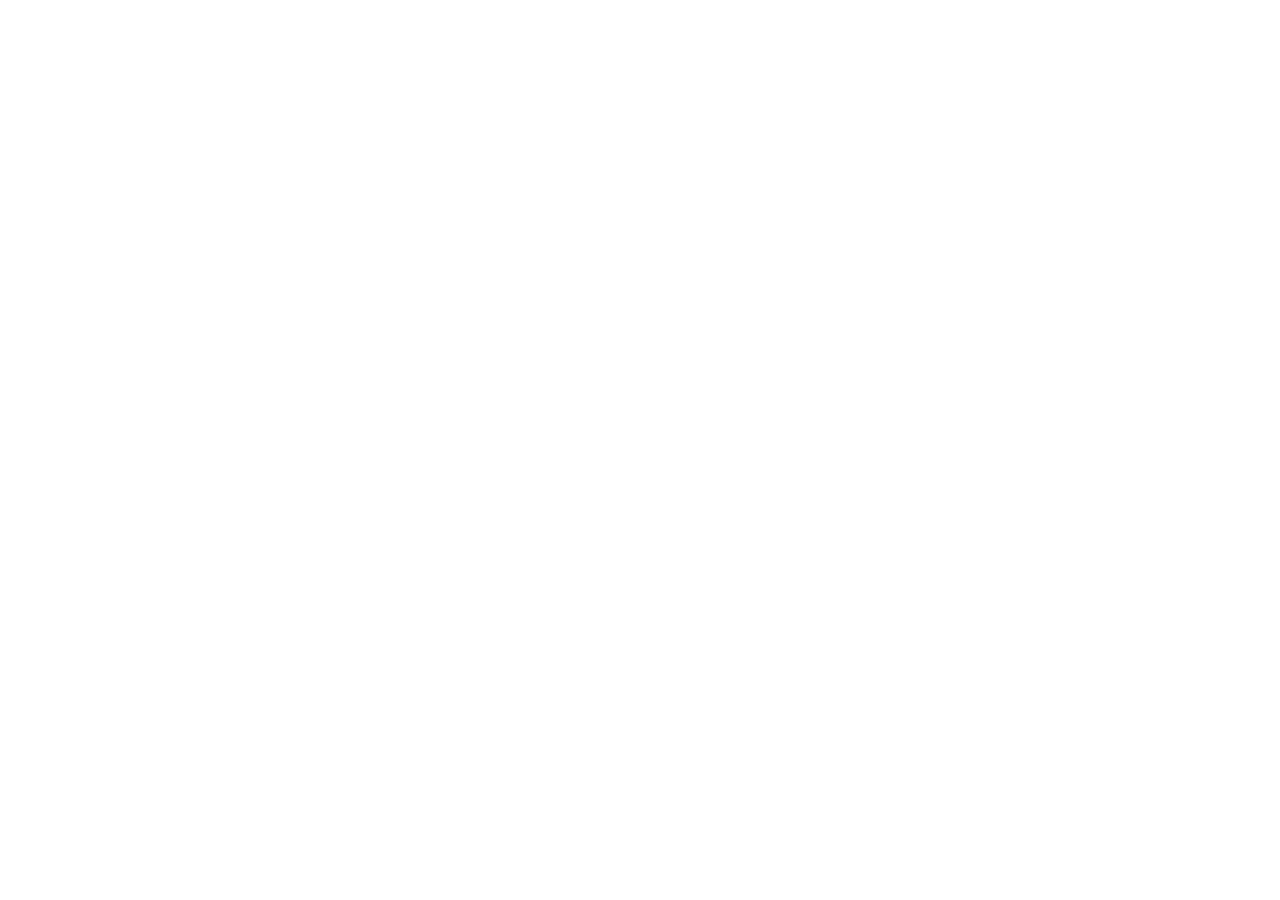
==== article.html @ 4b27109e "up" ====
<!doctype html>
<html lang="en">
  <head>
    <meta charset="UTF-8" />
    <meta name="viewport" content="width=device-width, initial-scale=1.0" />
    <title>Document</title>
    <link rel="stylesheet" href="/css/style.css" />
    <link rel="stylesheet" href="/css/dash.css" />
    <link rel="stylesheet" href="/css/article.css" />
  </head>
  <body>
    <header>
      <!-- dash -->
    </header>
    <main>
      <div id="cabecalho">
        <!-- article -->
      </div>
      <section id="artigo">
        <article>
          <!-- article -->
        </article>
      </section>
      <section id="recomendacoes">
        <!-- article -->
      </section>
    </main>
    <footer>
      <!-- dash -->
    </footer>
  </body>
</html>
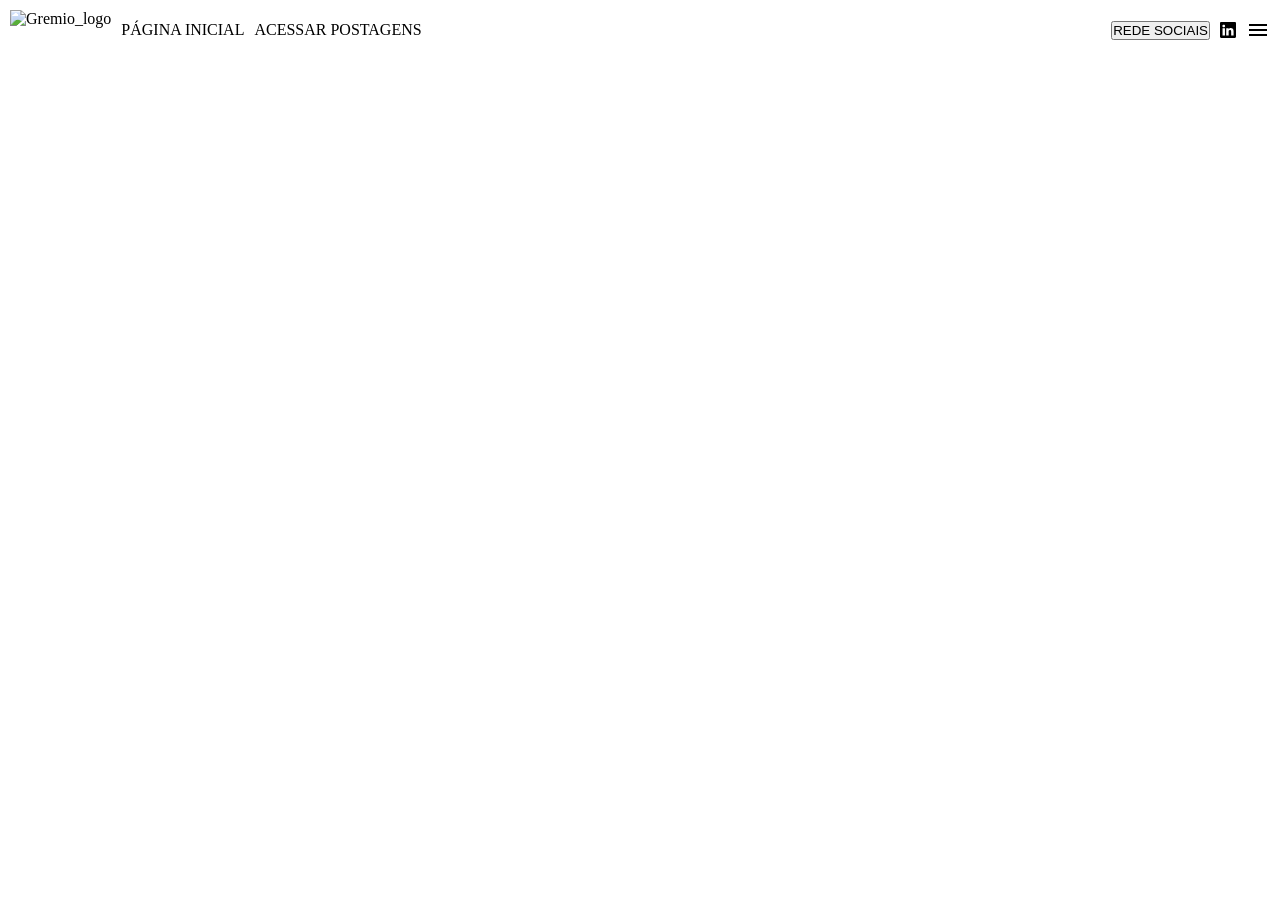
==== commit 4b6f543f: "primeiro commit" ====
--- a/article.html
+++ b/article.html
@@ -4,13 +4,36 @@
     <meta charset="UTF-8" />
     <meta name="viewport" content="width=device-width, initial-scale=1.0" />
     <title>Document</title>
+    <link
+      rel="stylesheet"
+      href="https://fonts.googleapis.com/css2?family=Material+Symbols+Outlined:opsz,wght,FILL,GRAD@20..48,100..700,0..1,-50..200"
+    />
     <link rel="stylesheet" href="/css/style.css" />
     <link rel="stylesheet" href="/css/dash.css" />
     <link rel="stylesheet" href="/css/article.css" />
   </head>
   <body>
-    <header>
-      <!-- dash -->
+    <header class="header">
+     <div class="cabecalho">
+
+    <img src="imagens/Gremio_logo.svg.png" alt="Gremio_logo" class="logo">
+
+      <nav class="menu">
+        <a href="PÁGINA INICIAL">PÁGINA INICIAL</a>
+        <a href="ACESSAR POSTAGENS">ACESSAR POSTAGENS</a>
+      </nav>
+    </div>
+
+    <div class="final">
+      <button class="botao">REDE SOCIAIS</button>
+      <svg xmlns="http://www.w3.org/2000/svg" width="16" height="16" fill="currentColor" class="bi bi-linkedin" viewBox="0 0 16 16">
+        <path d="M0 1.146C0 .513.526 0 1.175 0h13.65C15.474 0 16 .513 16 1.146v13.708c0 .633-.526 1.146-1.175 1.146H1.175C.526 16 0 15.487 0 14.854zm4.943 12.248V6.169H2.542v7.225zm-1.2-8.212c.837 0 1.358-.554 1.358-1.248-.015-.709-.52-1.248-1.342-1.248S2.4 3.226 2.4 3.934c0 .694.521 1.248 1.327 1.248zm4.908 8.212V9.359c0-.216.016-.432.08-.586.173-.431.568-.878 1.232-.878.869 0 1.216.662 1.216 1.634v3.865h2.401V9.25c0-2.22-1.184-3.252-2.764-3.252-1.274 0-1.845.7-2.165 1.193v.025h-.016l.016-.025V6.169h-2.4c.03.678 0 7.225 0 7.225z"/>
+      </svg>
+      <span class="material-symbols-outlined">
+        menu
+      </span>
+    </div>
+
     </header>
     <main>
       <div id="cabecalho">
--- a/css/style.css
+++ b/css/style.css
@@ -0,0 +1,38 @@
+*{
+    margin: 0;
+    padding: 0;
+}
+
+.header{
+    display: flex;
+    justify-content: space-between;
+    align-items: center;
+    padding: 10px;
+    background-color: white;
+}
+
+.logo {
+    height: 40px;
+    width: auto;
+}
+.cabecalho{
+    display: flex;
+    align-items: center;
+    gap: 10px;
+}
+
+.menu{
+    display: flex;
+    gap: 10px;
+}
+
+.menu a{
+ text-decoration: none;
+ color: black;
+}
+
+.final{
+    display: flex;
+    align-items: center;
+    gap: 10px;
+}
--- a/css/dash.css
+++ b/css/dash.css
@@ -0,0 +1,38 @@
+*{
+    margin: 0;
+    padding: 0;
+}
+
+.header{
+    display: flex;
+    justify-content: space-between;
+    align-items: center;
+    padding: 10px;
+    background-color: white;
+}
+
+.logo {
+    height: 40px;
+    width: auto;
+}
+.cabecalho{
+    display: flex;
+    align-items: center;
+    gap: 10px;
+}
+
+.menu{
+    display: flex;
+    gap: 10px;
+}
+
+.menu a{
+ text-decoration: none;
+ color: black;
+}
+
+.final{
+    display: flex;
+    align-items: center;
+    gap: 10px;
+}
--- a/css/article.css
+++ b/css/article.css
@@ -0,0 +1,38 @@
+*{
+    margin: 0;
+    padding: 0;
+}
+
+.header{
+    display: flex;
+    justify-content: space-between;
+    align-items: center;
+    padding: 10px;
+    background-color: white;
+}
+
+.logo {
+    height: 40px;
+    width: auto;
+}
+.cabecalho{
+    display: flex;
+    align-items: center;
+    gap: 10px;
+}
+
+.menu{
+    display: flex;
+    gap: 10px;
+}
+
+.menu a{
+ text-decoration: none;
+ color: black;
+}
+
+.final{
+    display: flex;
+    align-items: center;
+    gap: 10px;
+}
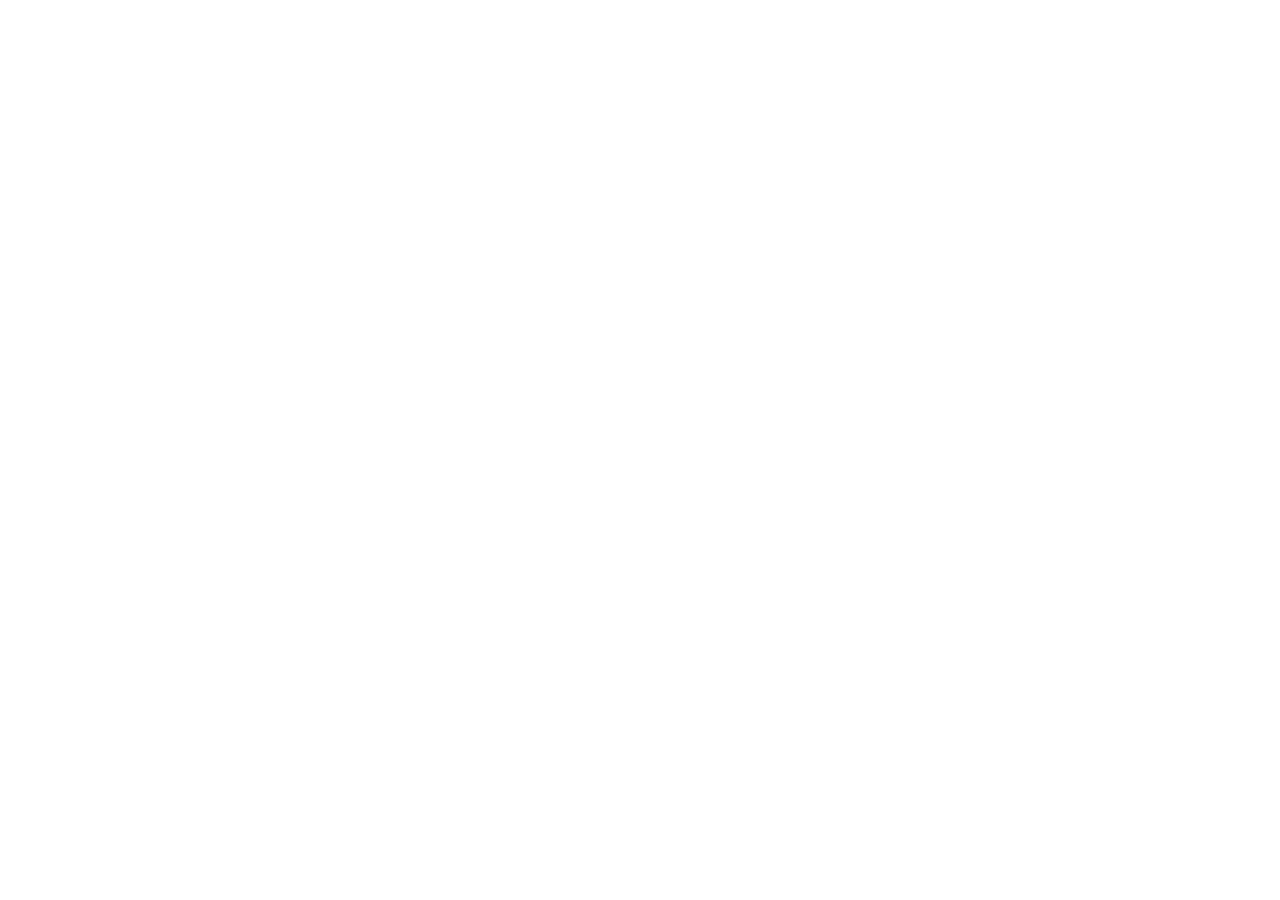
==== commit 32aa0ced: "up" ====
--- a/article.html
+++ b/article.html
@@ -13,27 +13,8 @@
     <link rel="stylesheet" href="/css/article.css" />
   </head>
   <body>
-    <header class="header">
-     <div class="cabecalho">
-
-    <img src="imagens/Gremio_logo.svg.png" alt="Gremio_logo" class="logo">
-
-      <nav class="menu">
-        <a href="PÁGINA INICIAL">PÁGINA INICIAL</a>
-        <a href="ACESSAR POSTAGENS">ACESSAR POSTAGENS</a>
-      </nav>
-    </div>
-
-    <div class="final">
-      <button class="botao">REDE SOCIAIS</button>
-      <svg xmlns="http://www.w3.org/2000/svg" width="16" height="16" fill="currentColor" class="bi bi-linkedin" viewBox="0 0 16 16">
-        <path d="M0 1.146C0 .513.526 0 1.175 0h13.65C15.474 0 16 .513 16 1.146v13.708c0 .633-.526 1.146-1.175 1.146H1.175C.526 16 0 15.487 0 14.854zm4.943 12.248V6.169H2.542v7.225zm-1.2-8.212c.837 0 1.358-.554 1.358-1.248-.015-.709-.52-1.248-1.342-1.248S2.4 3.226 2.4 3.934c0 .694.521 1.248 1.327 1.248zm4.908 8.212V9.359c0-.216.016-.432.08-.586.173-.431.568-.878 1.232-.878.869 0 1.216.662 1.216 1.634v3.865h2.401V9.25c0-2.22-1.184-3.252-2.764-3.252-1.274 0-1.845.7-2.165 1.193v.025h-.016l.016-.025V6.169h-2.4c.03.678 0 7.225 0 7.225z"/>
-      </svg>
-      <span class="material-symbols-outlined">
-        menu
-      </span>
-    </div>
-
+    <header>
+      <!-- dash -->
     </header>
     <main>
       <div id="cabecalho">
